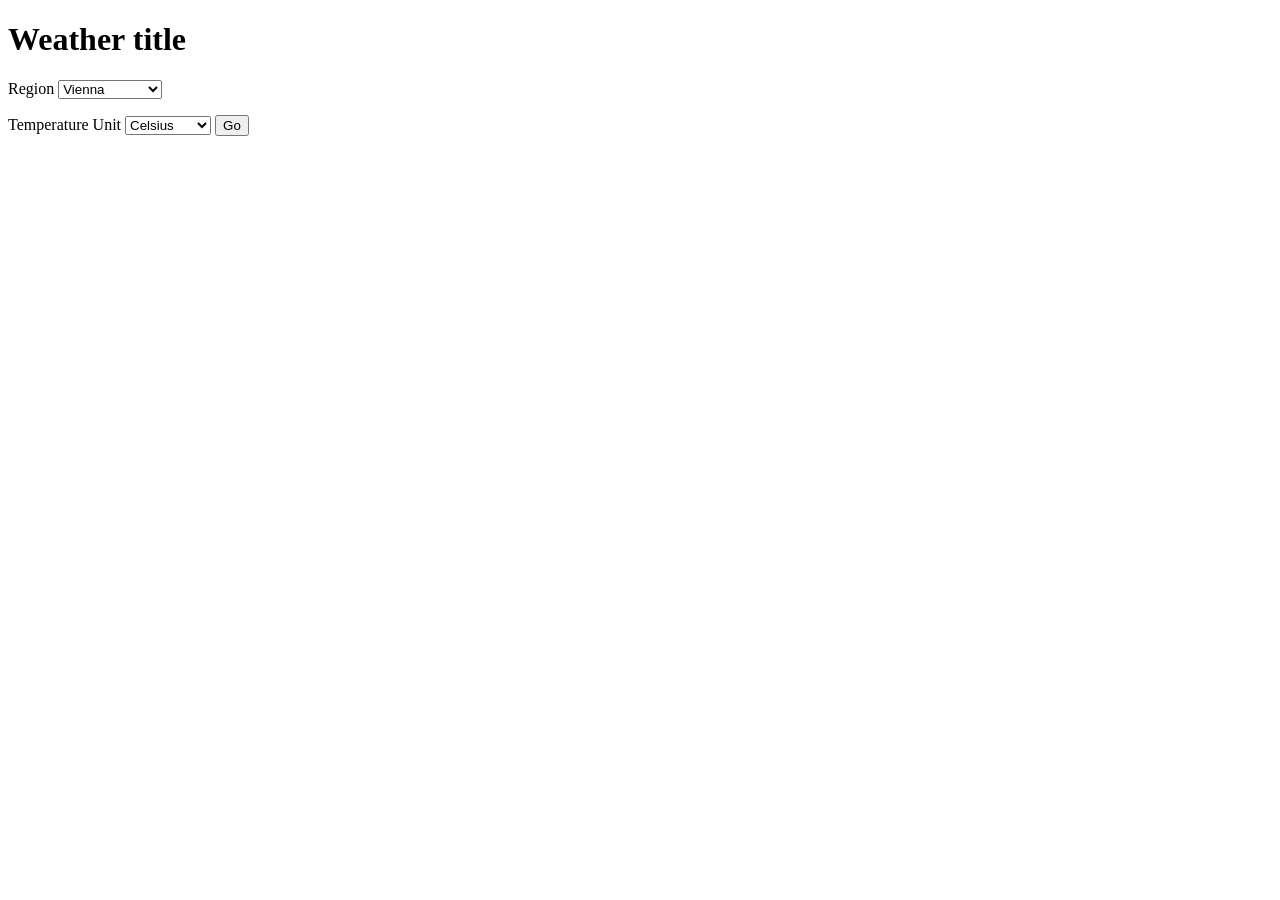
==== index.html @ 00aef578 "Show values of today on details page" ====
<!DOCTYPE html>
<html lang="en">
<head>
    <meta charset="UTF-8">
    <title>Weather title</title>
    <link rel="stylesheet" href="styles.css">
</head>
<body>
    <h1>Weather title</h1>
    <form action="details.html" method="get">
        <label for="region">Region</label>
        <select id="region" name="region">
            <option value="VIE">Vienna</option>
            <option value="LAT">Lower Austria</option>
            <option value="UAT">Upper Austria</option>
            <option value="BUR">Burgenland</option>
            <option value="CAR">Carinthia</option>
            <option value="STY">Styria</option>
            <option value="TYR">Tyrol</option>
            <option value="SAL">Salzburg</option>
            <option value="VOR">Vorarlberg</option>
        </select>
        <p></p>
        <label for="temperatureUnit">Temperature Unit</label>
        <select id="temperatureUnit" name="Temperature Unit">
            <option value="celsius">Celsius</option>
            <option value="fahrenheit">Fahrenheit</option>
        </select>
        <button type="submit">Go</button>
    </form>

</body>
</html>
---- styles.css ----
li{
    list-style-type: none;
}
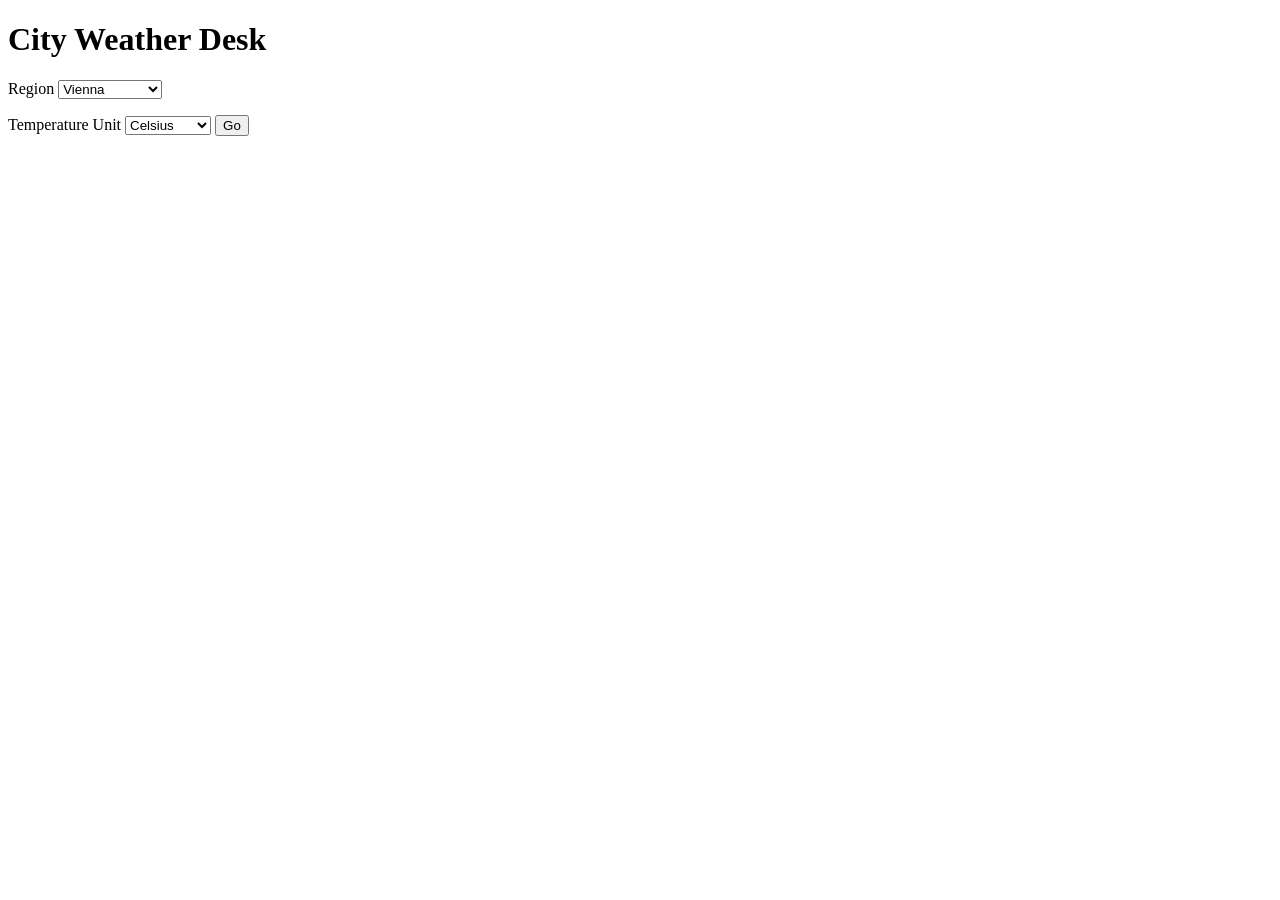
==== commit 10e79040: "Add test results and screenshots, fix page heading" ====
--- a/index.html
+++ b/index.html
@@ -2,11 +2,12 @@
 <html lang="en">
 <head>
     <meta charset="UTF-8">
-    <title>Weather title</title>
+    <title>Weather city desk</title>
+    <meta name="viewport" content="width=device-width, initial-scale=1.0">
     <link rel="stylesheet" href="styles.css">
 </head>
 <body>
-    <h1>Weather title</h1>
+    <h1>City Weather Desk</h1>
     <form action="details.html" method="get">
         <label for="region">Region</label>
         <select id="region" name="region">
@@ -22,7 +23,7 @@
         </select>
         <p></p>
         <label for="temperatureUnit">Temperature Unit</label>
-        <select id="temperatureUnit" name="Temperature Unit">
+        <select id="temperatureUnit" name="temperatureUnit">
             <option value="celsius">Celsius</option>
             <option value="fahrenheit">Fahrenheit</option>
         </select>
--- a/styles.css
+++ b/styles.css
@@ -1,4 +1,30 @@
+li {
+    list-style-type: none;
+}
 
-li{
-    list-style-type: none;
+.page {
+    display: flex;
+    gap: 3rem;
+    align-items: flex-start;
+    flex-wrap: wrap;
+}
+
+.layout {
+    display: flex;
+    gap: 2rem;
+}
+
+#city-list {
+    display: flex;
+    flex-direction: column;
+    gap: 0.25rem;
+}
+
+.search label {
+    display: block;
+    margin-bottom: 0.5rem;
+}
+
+.selected {
+    font-weight: bold;
 }
